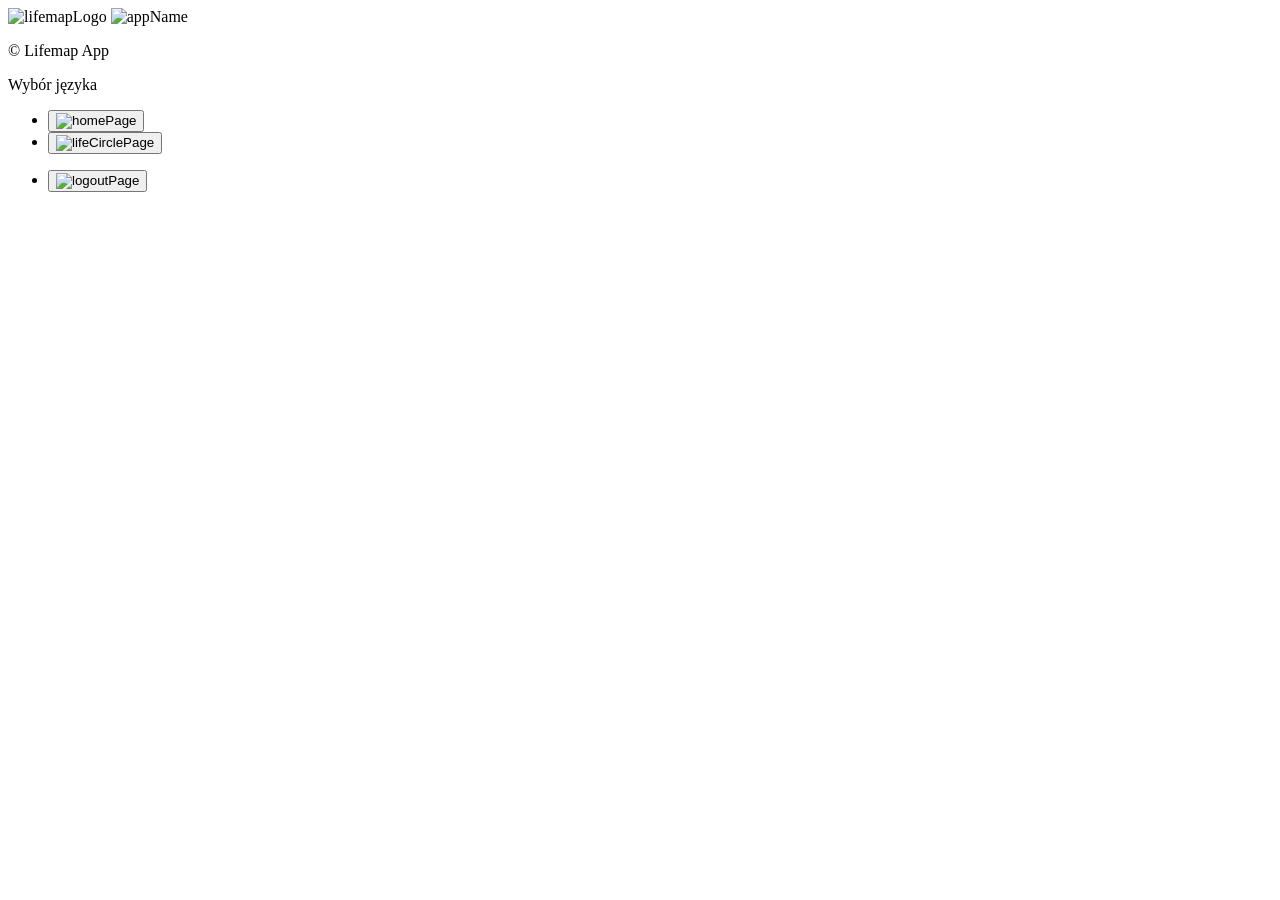
==== src/main/resources/templates/fragments.html @ 440194e1 "Add project files Add files created locally before initializing GitHub repo. Includes Maven setup, S" ====
<!DOCTYPE html>
<html xmlns:th="http://www.thymeleaf.org">
    <header th:fragment="header">
        <img th:src="@{/images/logo.png}" alt="lifemapLogo" class="logo"/>
        <img th:src="@{/images/name.png}" alt="appName" class="logoName">
    </header>
    <footer th:fragment="footer">
        <p>&copy; Lifemap App</p>
        <p>Wybór języka</p>
    </footer>

    <aside th:fragment="navigationBar">
        <nav>
            <ul>
                <li>
                    <form th:action="@{/dashboard}" method="post">
                        <button type="submit" class="navButton" name="home" th:title="#{html.button.home}">
                            <img th:src="@{/images/home.png}" alt="homePage"/>
                        </button>
                    </form>
                </li>
                <li>
                    <form th:action="@{/dashboard}" method="post">
                        <button type="submit" class="navButton" name="lifeCircle" th:title="#{html.button.lifeCircle}">
                            <img th:src="@{/images/lifecircle.png}" alt="lifeCirclePage"/>
                        </button>
                    </form>
                </li>
<!--                <li>-->
<!--                    <form th:action="@{/dashboard}" method="post">-->
<!--                        <button type="submit" class="navButton" th:title="#{html.button.calendar}">-->
<!--                            <img th:src="@{/images/calendar.png}" alt="calendarPage"/>-->
<!--                        </button>-->
<!--                    </form>-->
<!--                </li>-->
<!--                <li>-->
<!--                    <form th:action="@{/dashboard}" method="post">-->
<!--                        <button type="submit" class="navButton" th:title="#{html.button.purpose}">-->
<!--                            <img th:src="@{/images/aim.png}" alt="aimPage"/>-->
<!--                        </button>-->
<!--                    </form>-->
<!--                </li>-->
<!--                <li>-->
<!--                    <form th:action="@{/dashboard}" method="post">-->
<!--                        <button type="submit" class="navButton" th:title="#{html.button.stats}">-->
<!--                            <img th:src="@{/images/stats.png}" alt="statsPage"/>-->
<!--                        </button>-->
<!--                    </form>-->
<!--                </li>-->
            </ul>
            <div class="navSpacer"></div>
            <ul>
<!--                <li>-->
<!--                    <form th:action="@{/dashboard}" method="post">-->
<!--                        <button type="submit" class="navButton" th:title="#{html.button.settings}">-->
<!--                            <img th:src="@{/images/settings.png}" alt="settingsPage"/>-->
<!--                        </button>-->
<!--                    </form>-->
<!--                </li>-->
                <li>
                    <!-- name="logout"-->
                    <form th:action="@{/logout}" method="post">
                        <button type="submit" class="navButton" th:title="#{html.button.logout}">
                            <img th:src="@{/images/logout.png}" alt="logoutPage"/>
                        </button>
                    </form>
                </li>
            </ul>
        </nav>
    </aside>
</html>
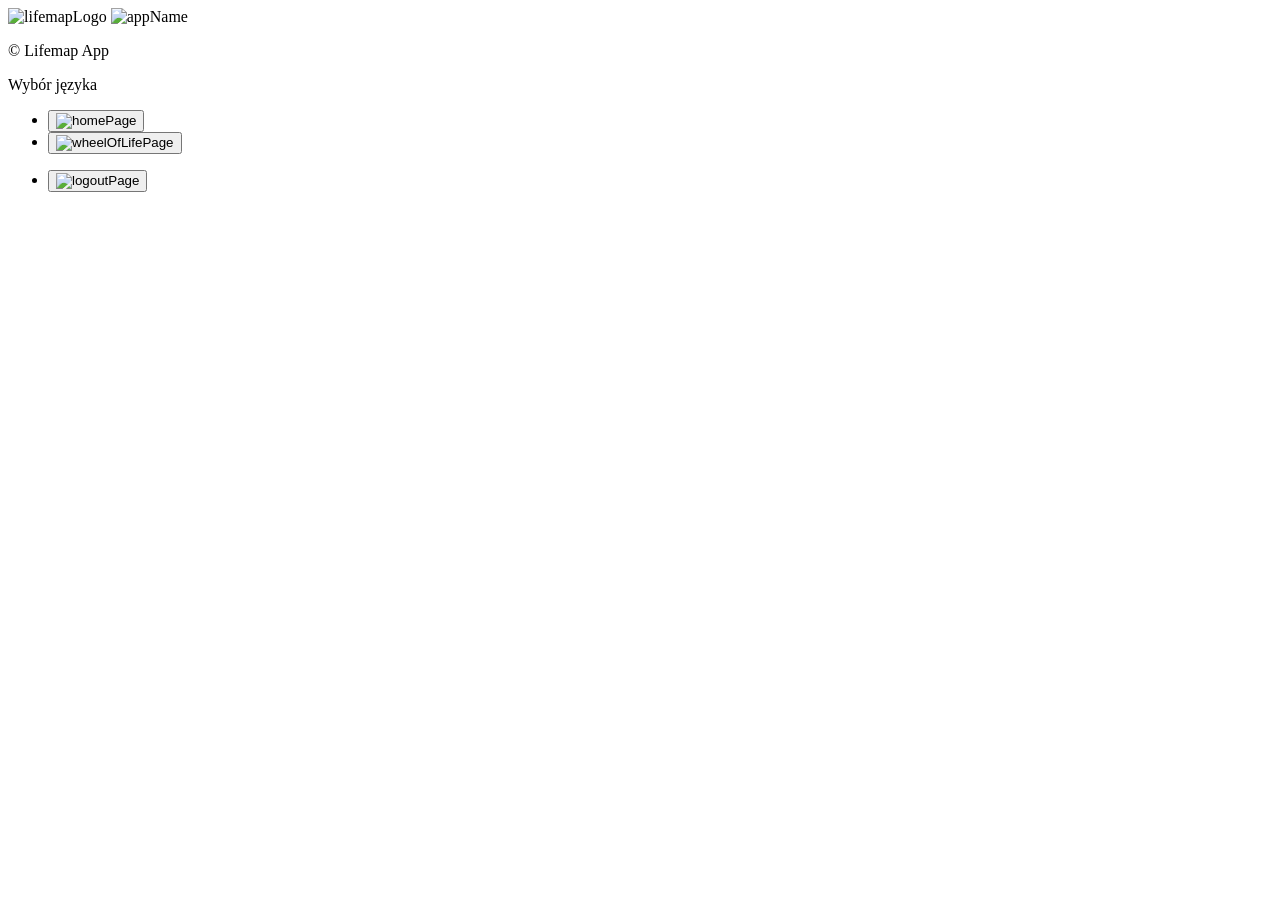
==== commit 88b1759e: "Create base WheelOfLife page" ====
--- a/src/main/resources/templates/fragments.html
+++ b/src/main/resources/templates/fragments.html
@@ -21,8 +21,8 @@
                 </li>
                 <li>
                     <form th:action="@{/dashboard}" method="post">
-                        <button type="submit" class="navButton" name="lifeCircle" th:title="#{html.button.lifeCircle}">
-                            <img th:src="@{/images/lifecircle.png}" alt="lifeCirclePage"/>
+                        <button type="submit" class="navButton" name="wheelOfLife" th:title="#{html.button.wheelOfLife}">
+                            <img th:src="@{/images/wheelOfLife.png}" alt="wheelOfLifePage"/>
                         </button>
                     </form>
                 </li>
